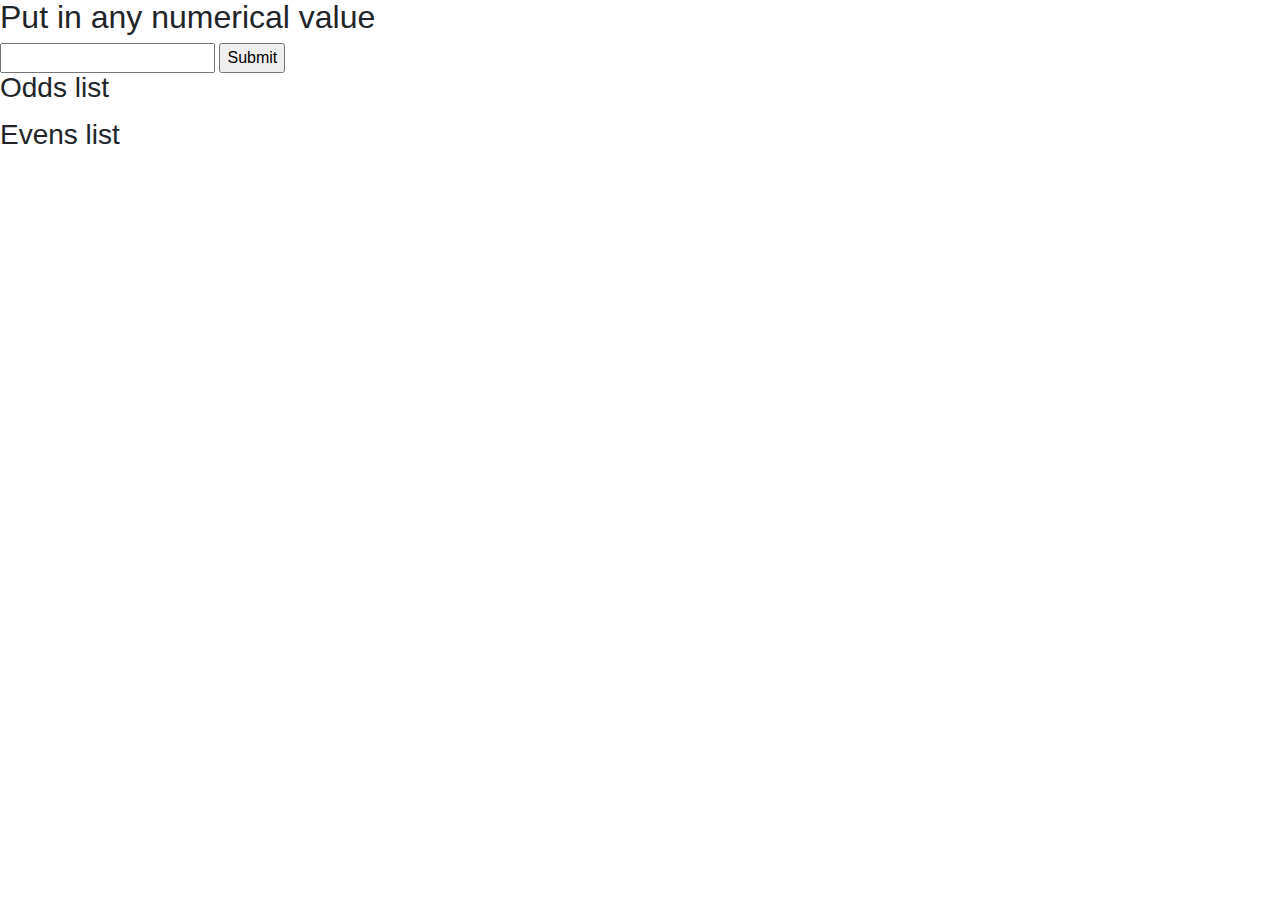
==== index2.html @ 6f725562 "add back end functionality" ====
<!DOCTYPE html>
<script src="scripts/jquery-3.2.1.js"></script>
<script type="text/javascript" src="scripts/script2.js"></script>
<link rel="stylesheet" href="css/styles.css"/>
<link rel="stylesheet" href="css/bootstrap.theme.min.css"/>

<title>odds and evens</title>
<body>
 <h2>Put in any numerical value</h2>

 <form id = "results">
  <input type= "number" id="answer" name="answer">
  <input type="submit">
 </form>
 <h3>Odds list</h3>
 <ul id= "odds"></ul>
 <h3>Evens list</h3>
 <ul id= "even"></ul>




</body>
</html>
---- css/styles.css ----

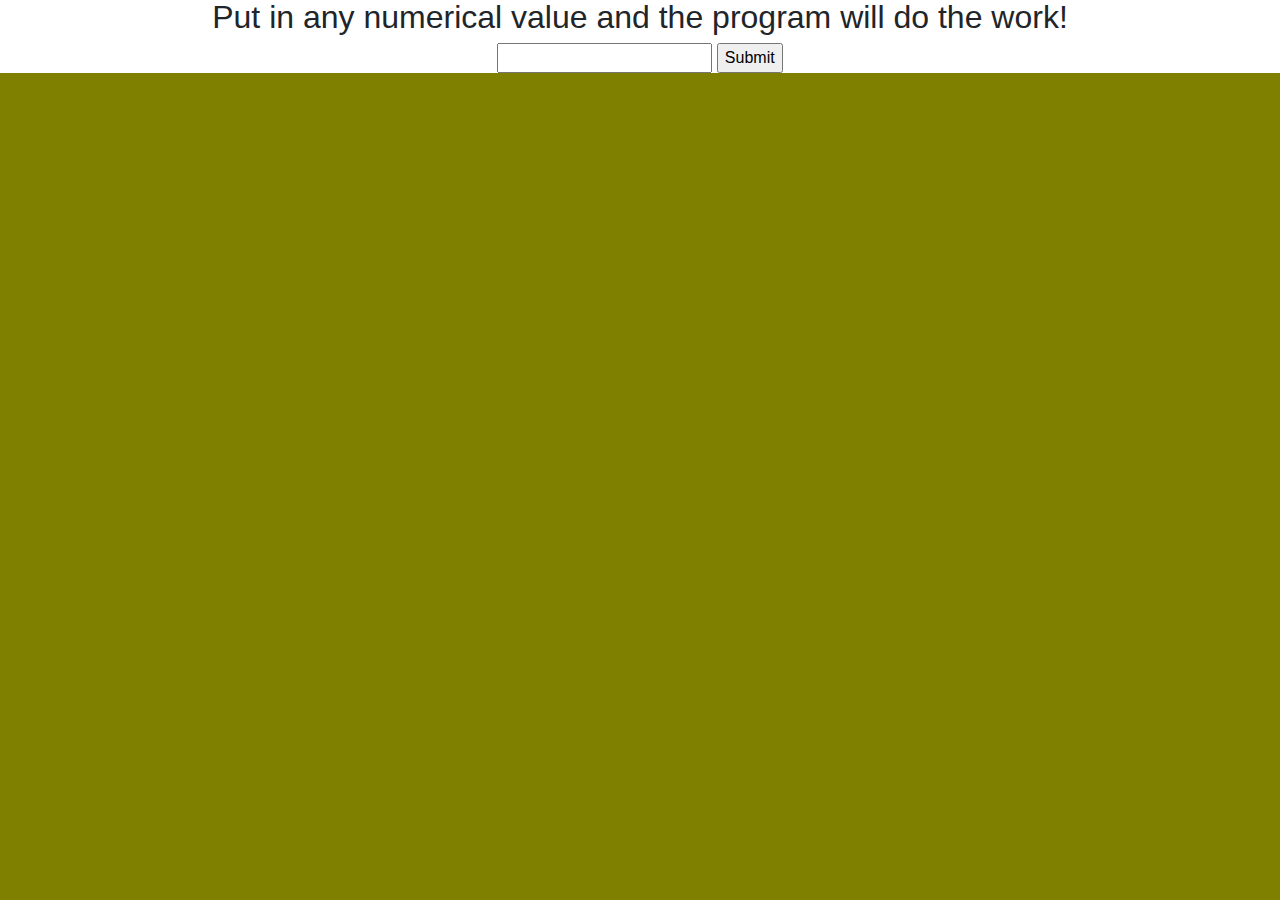
==== commit b87b52c9: "add styles and readme specifications" ====
--- a/index2.html
+++ b/index2.html
@@ -1,4 +1,5 @@
 <!DOCTYPE html>
+<html>
 <script src="scripts/jquery-3.2.1.js"></script>
 <script type="text/javascript" src="scripts/script2.js"></script>
 <link rel="stylesheet" href="css/styles.css"/>
@@ -6,15 +7,15 @@
 
 <title>odds and evens</title>
 <body>
- <h2>Put in any numerical value</h2>
+ <h2>Put in any numerical value and the program will do the work!</h2>
 
  <form id = "results">
   <input type= "number" id="answer" name="answer">
   <input type="submit">
  </form>
- <h3>Odds list</h3>
+ <h3><div id="info">Odds list</div></h3>
  <ul id= "odds"></ul>
- <h3>Evens list</h3>
+ <h3><div id="info2">Evens list</div></h3>
  <ul id= "even"></ul>
 
 
--- a/css/styles.css
+++ b/css/styles.css
@@ -1 +1,33 @@
+html {
+    background-color: olive;
+}
 
+#info {
+  text-align: center;
+  display:none;
+}
+
+#info2 {
+  text-align: center;
+  display:none;
+}
+
+#results {
+  text-align: center;
+}
+
+h2 {
+  text-align: center;
+}
+
+#odds {
+  text-align: center;
+}
+
+#even {
+  text-align: center;
+}
+
+ul {
+  list-style:none;
+}
